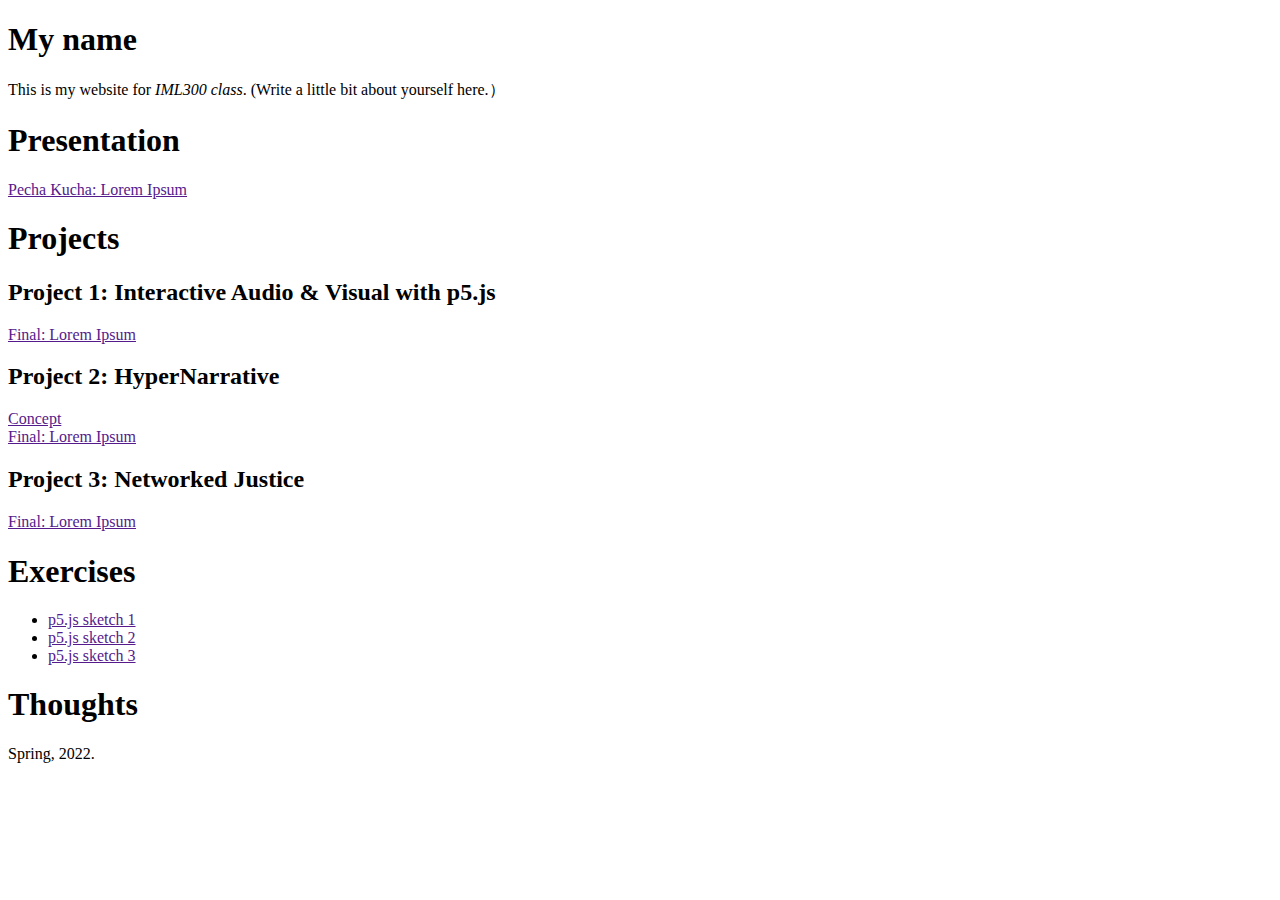
==== index.html @ 7ffd7f52 "initial commit" ====
<!DOCTYPE html>
<html>
  <head>
    <meta charset="UTF-8" />
    <!--Update with your name-->
    <title>Q's Homepage</title>
    
  </head>

  <body>
    <div>
      <!--Update with your name-->
      <h1>My name</h1>
      
      <p>This is my website for <i>IML300 class</i>. (Write a little bit about yourself here.）</p>
    </div>

    <div>
      <h1>Presentation</h1>
      <a href="">Pecha Kucha: Lorem Ipsum</a>
    </div>

    <div>
      <h1>Projects</h1>
      <h2>Project 1: Interactive Audio & Visual with p5.js</h2>
      <a href="">Final: Lorem Ipsum</a>
      
      <h2>Project 2: HyperNarrative</h2>
      <a href="">Concept</a><br />
      <a href="">Final: Lorem Ipsum</a>
      
      <h2>Project 3: Networked Justice</h2>
      <a href="">Final: Lorem Ipsum</a>
    </div>

    <div>
      <h1>Exercises</h1>
      <ul>
        <li><a href="">p5.js sketch 1</a></li>
        <li><a href="">p5.js sketch 2</a></li>
        <li><a href="">p5.js sketch 3</a></li>
      </ul>
    </div>

    <h1>Thoughts</h1>

    <footer>Spring, 2022.</footer>
  </body>
</html>
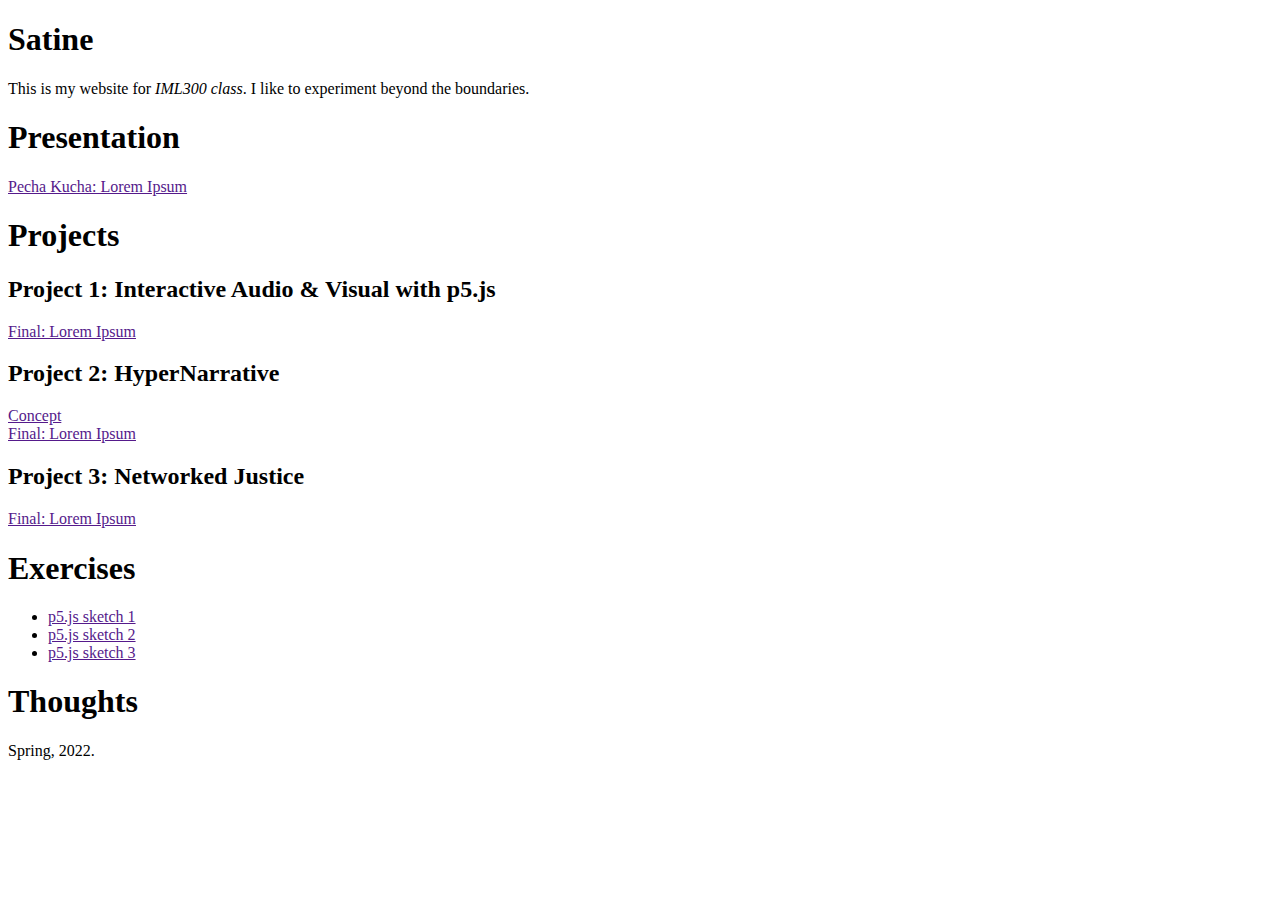
==== commit ae6eb900: "hello update" ====
--- a/index.html
+++ b/index.html
@@ -3,16 +3,16 @@
   <head>
     <meta charset="UTF-8" />
     <!--Update with your name-->
-    <title>Q's Homepage</title>
+    <title>Satine's Homepage</title>
     
   </head>
 
   <body>
     <div>
       <!--Update with your name-->
-      <h1>My name</h1>
+      <h1>Satine</h1>
       
-      <p>This is my website for <i>IML300 class</i>. (Write a little bit about yourself here.）</p>
+      <p>This is my website for <i>IML300 class</i>. I like to experiment beyond the boundaries.</p>
     </div>
 
     <div>
